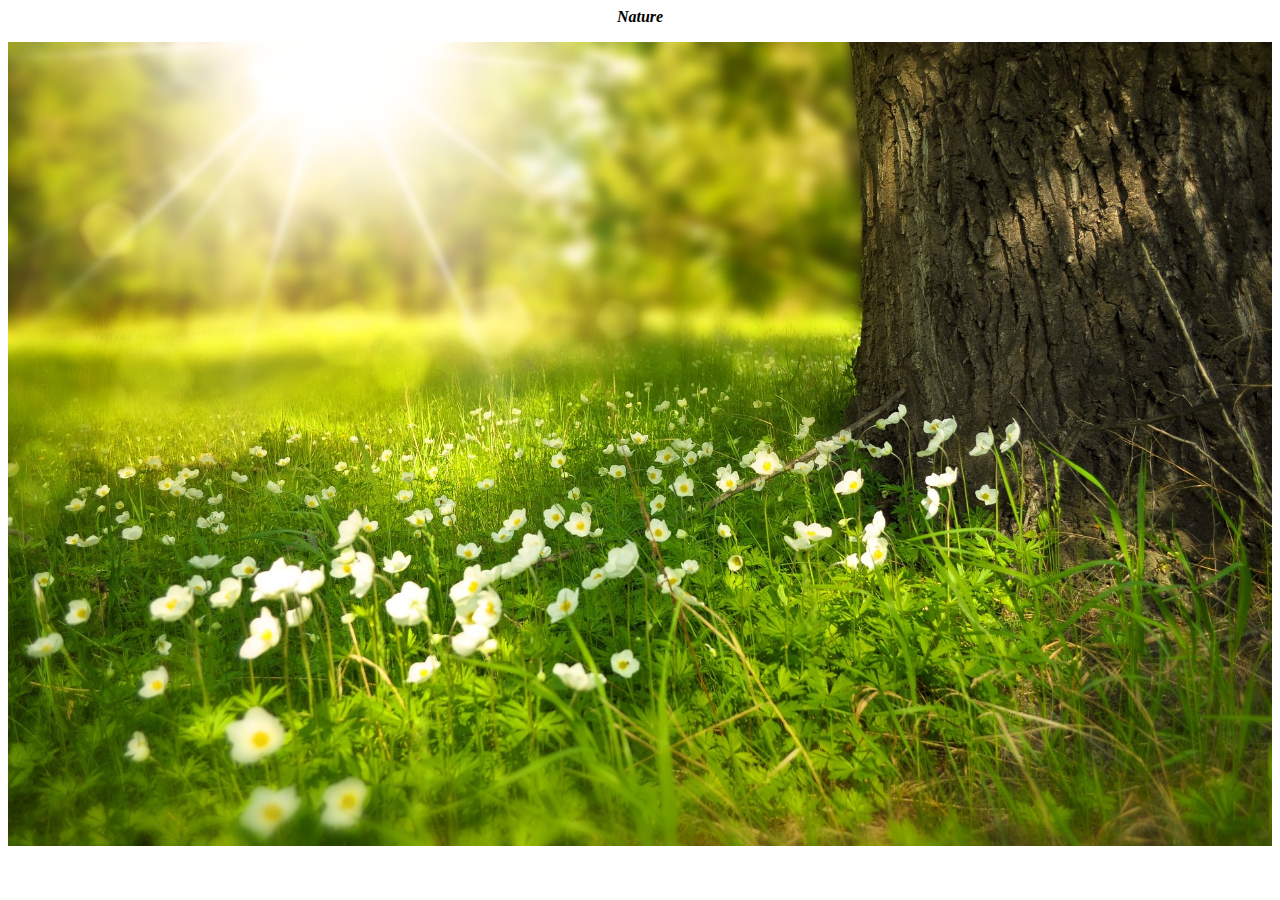
==== index.html @ 759b590f "Add files via upload" ====
<!doctype html>
<html>

    <head>

        <link rel="stylesheet" href="style.css">

        <center><body><b><i>Nature</i></b></p></center>
        
        <a href="file:///Users/jiyepark/Downloads/computation/page2_spring_rain.html">
        <img src="start.jpg" width="100%" height="100%"></a>

        </body>
        

    </head>

</html>
---- style.css ----
p {
    background: pink;
    color: indigo;
    }
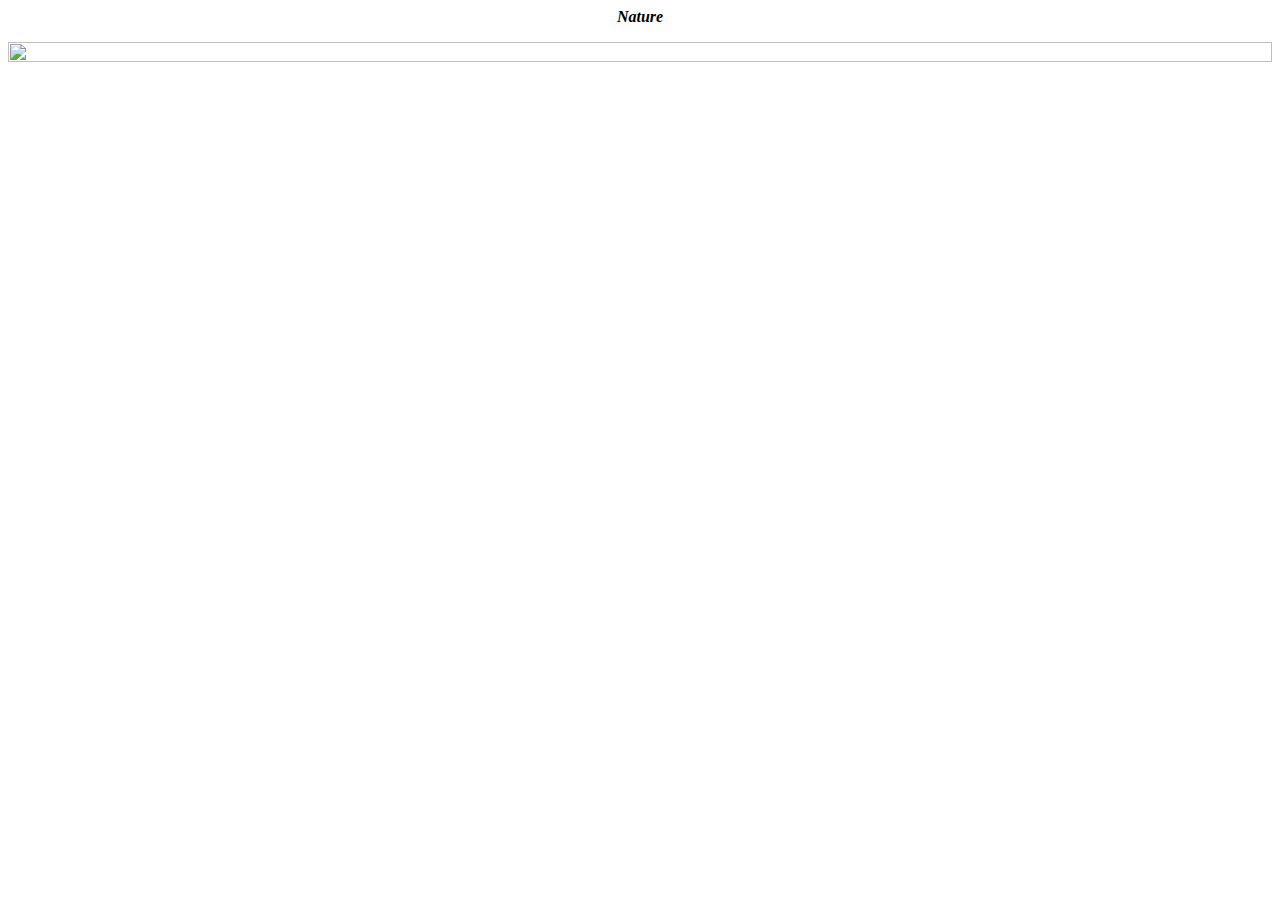
==== commit 4d330aad: "Add files via upload" ====
--- a/index.html
+++ b/index.html
@@ -7,8 +7,8 @@
 
         <center><body><b><i>Nature</i></b></p></center>
         
-        <a href="file:///Users/jiyepark/Downloads/computation/page2_spring_rain.html">
-        <img src="start.jpg" width="100%" height="100%"></a>
+        <a href="https://sophie708.github.io/unit2/page2_spring_rain.html">
+        <img src="start.gif" width="100%" height="100%"></a>
 
         </body>
         
